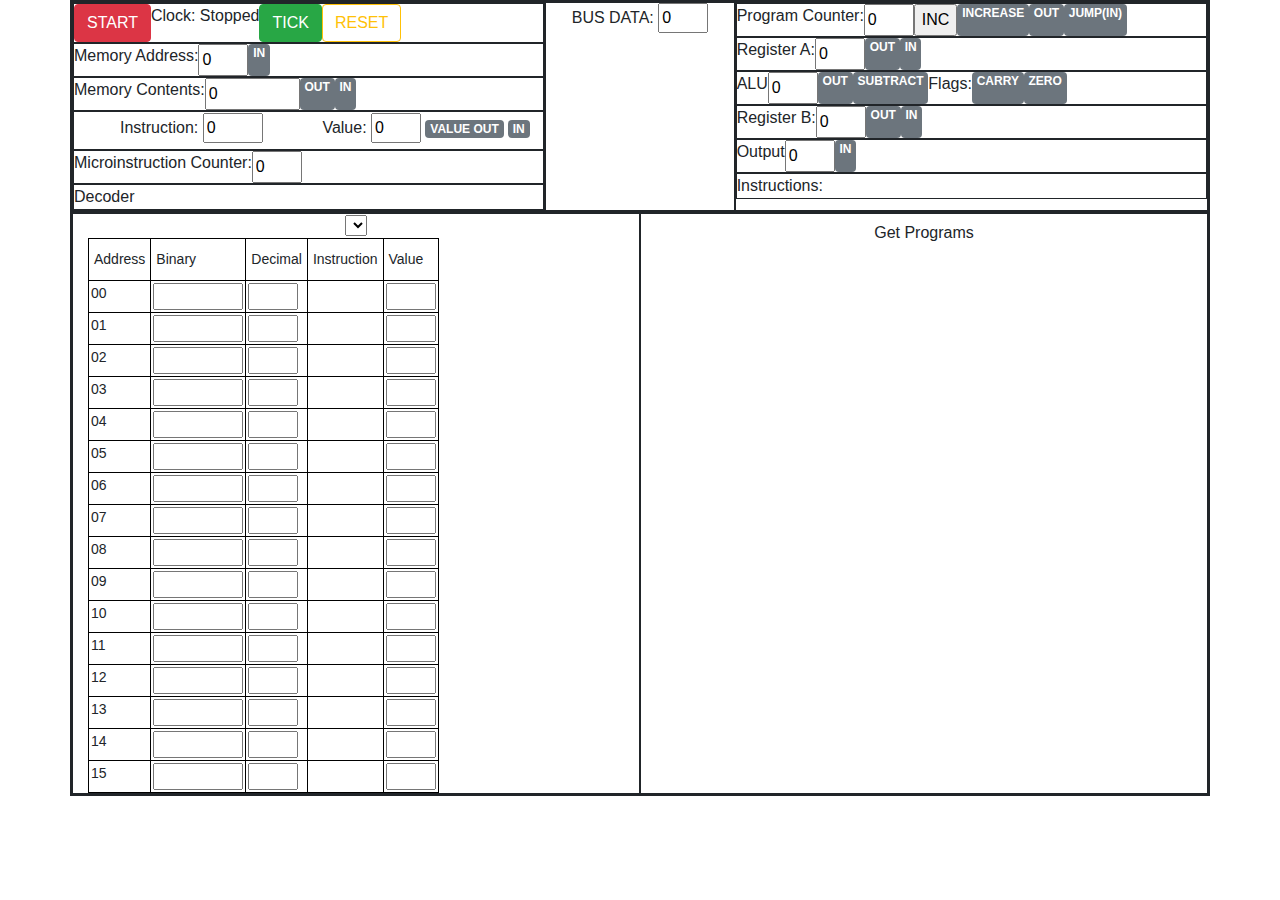
==== server/src/main/webapp/index.html @ 7f4cc9a1 "program selector working" ====
<!DOCTYPE HTML>
<html lang="EN">
<head>
    <link rel="stylesheet" href="https://stackpath.bootstrapcdn.com/bootstrap/4.3.1/css/bootstrap.min.css"
          integrity="sha384-ggOyR0iXCbMQv3Xipma34MD+dH/1fQ784/j6cY/iJTQUOhcWr7x9JvoRxT2MZw1T" crossorigin="anonymous">
    <link rel="stylesheet" href="css/style.css">
    <title>8bit computer</title>
</head>
<body>
<div class="container">
    <div class="row">
        <div class="col-5">
            <div class="row" id="clock">
                <input class="btn btn-danger" type=button id="toggle-clock-button" value="START"
                       onclick="onToggleClock()">
                <span id ="clock-running-display">Clock: Stopped</span>
                <input class="btn btn-success" type=button id="manual-clock-button" value="TICK"
                       onclick="onTick()">
                <input class="btn btn-outline-warning" type=button id="reset" value="RESET"
                       onclick="onReset()">
            </div>
            <div class="row" id="memory-address">
                <label for="memory-address-display">Memory Address: </label>
                <input type="number" value="0" id="memory-address-display">
                <span class="badge badge-secondary" id="MAR_IN">IN</span>
            </div>
            <div class="row" id="memory-value">
                <label for="memory-value-display">Memory Contents: </label>
                <input type="number" value="0" id="memory-value-display" class="binary">
                <span class="badge badge-secondary" id="RAM_OUT">OUT</span>
                <span class="badge badge-secondary" id="RAM_IN">IN</span>
            </div>
            <div class="row" id="instruction-register">
                <table class="table-instruction-register">
                    <tr>
                        <td>
                            <label for="instruction-register-display-higher-bits">Instruction:</label>
                            <input type="number" class="binary-4-digits" value="0" id="instruction-register-display-higher-bits">
                            <span id ="instruction-register-opcode"></span>
                        </td>
                        <td>
                            <label for="instruction-register-display-lower-bits">Value:</label>
                            <input type="number" size="4" value="0" id="instruction-register-display-lower-bits">
                            <span class="badge badge-secondary" id="IregisterOUT">VALUE OUT</span>
                            <span class="badge badge-secondary" id="IregisterIN">IN</span>
                        </td>
                    </tr>
                </table>


            </div>
            <div class="row" id="microinstruction-counter">
                <label for="microinstruction-counter-display">Microinstruction Counter: </label>
                <input type="number" value="0" id="microinstruction-counter-display">
            </div>
            <div class="row" id="decoder">Decoder
            </div>
        </div>
        <div class="col-2" id="bus">
            <label for="bus-display">BUS DATA:</label>
            <input type="number" value="0" id="bus-display">
        </div>
        <div class="col-5">
            <div class="row" id="program-counter">
                <label for="program-counter-display">Program Counter: </label><input type="number" value="0"
                                                                                     id="program-counter-display">
                <input type="button" id="program-counter-increase" value="INC" onclick="onProgramCounterIncrease()">
                <span class="badge badge-secondary" id="PC_enable">INCREASE</span>
                <span class="badge badge-secondary" id="PC_OUT">OUT</span>
                <span class="badge badge-secondary" id="PC_Jump">JUMP(IN)</span>

            </div>
            <div class="row" id="register-a">
                <label for="register-a-display">Register A: </label>
                <input type="number" value="0" id="register-a-display">
                <span class="badge badge-secondary" id="AregisterOUT">OUT</span>
                <span class="badge badge-secondary" id="AregisterIN">IN</span>

            </div>
            <div class="row" id="alu">

                <label for="alu-display">ALU</label>
                <input type="number" value="0" id="alu-display">
                <span class="badge badge-secondary" id="ALU_OUT">OUT</span>
                <span class="badge badge-secondary" id="ALU_Substract">SUBTRACT</span>
                <span>Flags: </span>
                <span class="badge badge-secondary" id="carry">CARRY</span>
                <span class="badge badge-secondary" id="zero">ZERO</span>

            </div>
            <div class="row" id="register-b">
                <label for="register-b-display">Register B: </label>
                <input type="number" value="0" id="register-b-display">
                <span class="badge badge-secondary" id="BregisterOUT">OUT</span>
                <span class="badge badge-secondary" id="BregisterIN">IN</span>
            </div>
            <div class="row" id="output">
                <label for="output-display">Output </label>
                <input type="number" value="0" id="output-display">
                <span class="badge badge-secondary" id="display_IN">IN</span>
            </div>
            <div class="row" id="instruction-display">Instructions:
            </div>

        </div>
    </div>
    <div class="row">
        <div class=col-6>
            <select id="program-selector" name="Select Program:" size="1">

            </select>
            <table class="tg">
                <thead>
                <tr>
                    <th class="tg-0lax">Address</th>
                    <th class="tg-0lax">Binary</th>
                    <th class="tg-0lax">Decimal</th>
                    <th class="tg-0lax">Instruction</th>
                    <th class="tg-0lax">Value</th>

                </tr>
                </thead>
                <tr class="memory-cell-container" id="memory-cell-container-0">
                    <td class="tg-0lax"><span class="memory-cell-number">00</span></td>
                    <td class="tg-0lax"><input type="number" class="memory-cell-binary" id="mem0-binary-value"></td>
                    <td class="tg-0lax"><input type="number" class="memory-cell-decimal" id="mem0-decimal-value"></td>
                    <td class="tg-0lax"><span id="mem0-instruction"></span></td>
                    <td class="tg-0lax"><input type="number" class="memory-cell-decimal" id="mem0-instruction-value">
                    </td>
                </tr>
                <tr class="memory-cell-container" id="memory-cell-container-1">
                    <td class="tg-0lax"><span class="memory-cell-number">01</span></td>
                    <td class="tg-0lax"><input type="number" class="memory-cell-binary" id="mem1-binary-value"></td>
                    <td class="tg-0lax"><input type="number" class="memory-cell-decimal" id="mem1-decimal-value"></td>
                    <td class="tg-0lax"><span id="mem1-instruction"></span></td>
                    <td class="tg-0lax"><input type="number" class="memory-cell-decimal" id="mem1-instruction-value">
                    </td>
                </tr>
                <tr class="memory-cell-container" id="memory-cell-container-2">
                    <td class="tg-0lax"><span class="memory-cell-number">02</span></td>
                    <td class="tg-0lax"><input type="number" class="memory-cell-binary" id="mem2-binary-value"></td>
                    <td class="tg-0lax"><input type="number" class="memory-cell-decimal" id="mem2-decimal-value"></td>
                    <td class="tg-0lax"><span id="mem2-instruction"></span></td>
                    <td class="tg-0lax"><input type="number" class="memory-cell-decimal" id="mem2-instruction-value">
                    </td>
                </tr>
                <tr class="memory-cell-container" id="memory-cell-container-3">
                    <td class="tg-0lax"><span class="memory-cell-number">03</span></td>
                    <td class="tg-0lax"><input type="number" class="memory-cell-binary" id="mem3-binary-value"></td>
                    <td class="tg-0lax"><input type="number" class="memory-cell-decimal" id="mem3-decimal-value"></td>
                    <td class="tg-0lax"><span id="mem3-instruction"></span></td>
                    <td class="tg-0lax"><input type="number" class="memory-cell-decimal" id="mem3-instruction-value">
                    </td>
                </tr>
                <tr class="memory-cell-container" id="memory-cell-container-4">
                    <td class="tg-0lax"><span class="memory-cell-number">04</span></td>
                    <td class="tg-0lax"><input type="number" class="memory-cell-binary" id="mem4-binary-value"></td>
                    <td class="tg-0lax"><input type="number" class="memory-cell-decimal" id="mem4-decimal-value"></td>
                    <td class="tg-0lax"><span id="mem4-instruction"></span></td>
                    <td class="tg-0lax"><input type="number" class="memory-cell-decimal" id="mem4-instruction-value">
                    </td>
                </tr>
                <tr class="memory-cell-container" id="memory-cell-container-5">
                    <td class="tg-0lax"><span class="memory-cell-number">05</span></td>
                    <td class="tg-0lax"><input type="number" class="memory-cell-binary" id="mem5-binary-value"></td>
                    <td class="tg-0lax"><input type="number" class="memory-cell-decimal" id="mem5-decimal-value"></td>
                    <td class="tg-0lax"><span id="mem5-instruction"></span></td>
                    <td class="tg-0lax"><input type="number" class="memory-cell-decimal" id="mem5-instruction-value">
                    </td>
                </tr>
                <tr class="memory-cell-container" id="memory-cell-container-6">
                    <td class="tg-0lax"><span class="memory-cell-number">06</span></td>
                    <td class="tg-0lax"><input type="number" class="memory-cell-binary" id="mem6-binary-value"></td>
                    <td class="tg-0lax"><input type="number" class="memory-cell-decimal" id="mem6-decimal-value"></td>
                    <td class="tg-0lax"><span id="mem6-instruction"></span></td>
                    <td class="tg-0lax"><input type="number" class="memory-cell-decimal" id="mem6-instruction-value">
                    </td>
                </tr>
                <tr class="memory-cell-container" id="memory-cell-container-7">
                    <td class="tg-0lax"><span class="memory-cell-number">07</span></td>
                    <td class="tg-0lax"><input type="number" class="memory-cell-binary" id="mem7-binary-value"></td>
                    <td class="tg-0lax"><input type="number" class="memory-cell-decimal" id="mem7-decimal-value"></td>
                    <td class="tg-0lax"><span id="mem7-instruction"></span></td>
                    <td class="tg-0lax"><input type="number" class="memory-cell-decimal" id="mem7-instruction-value">
                    </td>
                </tr>
                <tr class="memory-cell-container" id="memory-cell-container-8">
                    <td class="tg-0lax"><span class="memory-cell-number">08</span></td>
                    <td class="tg-0lax"><input type="number" class="memory-cell-binary" id="mem8-binary-value"></td>
                    <td class="tg-0lax"><input type="number" class="memory-cell-decimal" id="mem8-decimal-value"></td>
                    <td class="tg-0lax"><span id="mem8-instruction"></span></td>
                    <td class="tg-0lax"><input type="number" class="memory-cell-decimal" id="mem8-instruction-value">
                    </td>
                </tr>
                <tr class="memory-cell-container" id="memory-cell-container-9">
                    <td class="tg-0lax"><span class="memory-cell-number">09</span></td>
                    <td class="tg-0lax"><input type="number" class="memory-cell-binary" id="mem9-binary-value"></td>
                    <td class="tg-0lax"><input type="number" class="memory-cell-decimal" id="mem9-decimal-value"></td>
                    <td class="tg-0lax"><span id="mem9-instruction"></span></td>
                    <td class="tg-0lax"><input type="number" class="memory-cell-decimal" id="mem9-instruction-value">
                    </td>
                </tr>
                <tr class="memory-cell-container" id="memory-cell-container-10">
                    <td class="tg-0lax"><span class="memory-cell-number">10</span></td>
                    <td class="tg-0lax"><input type="number" class="memory-cell-binary" id="mem10-binary-value"></td>
                    <td class="tg-0lax"><input type="number" class="memory-cell-decimal" id="mem10-decimal-value"></td>
                    <td class="tg-0lax"><span id="mem10-instruction"></span></td>
                    <td class="tg-0lax"><input type="number" class="memory-cell-decimal" id="mem10-instruction-value">
                    </td>
                </tr>
                <tr class="memory-cell-container" id="memory-cell-container-11">
                    <td class="tg-0lax"><span class="memory-cell-number">11</span></td>
                    <td class="tg-0lax"><input type="number" class="memory-cell-binary" id="mem11-binary-value"></td>
                    <td class="tg-0lax"><input type="number" class="memory-cell-decimal" id="mem11-decimal-value"></td>
                    <td class="tg-0lax"><span id="mem11-instruction"></span></td>
                    <td class="tg-0lax"><input type="number" class="memory-cell-decimal" id="mem11-instruction-value">
                    </td>
                </tr>
                <tr class="memory-cell-container" id="memory-cell-container-12">
                    <td class="tg-0lax"><span class="memory-cell-number">12</span></td>
                    <td class="tg-0lax"><input type="number" class="memory-cell-binary" id="mem12-binary-value"></td>
                    <td class="tg-0lax"><input type="number" class="memory-cell-decimal" id="mem12-decimal-value"></td>
                    <td class="tg-0lax"><span id="mem12-instruction"></span></td>
                    <td class="tg-0lax"><input type="number" class="memory-cell-decimal" id="mem12-instruction-value">
                    </td>
                </tr>
                <tr class="memory-cell-container" id="memory-cell-container-13">
                    <td class="tg-0lax"><span class="memory-cell-number">13</span></td>
                    <td class="tg-0lax"><input type="number" class="memory-cell-binary" id="mem13-binary-value"></td>
                    <td class="tg-0lax"><input type="number" class="memory-cell-decimal" id="mem13-decimal-value"></td>
                    <td class="tg-0lax"><span id="mem13-instruction"></span></td>
                    <td class="tg-0lax"><input type="number" class="memory-cell-decimal" id="mem13-instruction-value">
                    </td>
                </tr>
                <tr class="memory-cell-container" id="memory-cell-container-14">
                    <td class="tg-0lax"><span class="memory-cell-number">14</span></td>
                    <td class="tg-0lax"><input type="number" class="memory-cell-binary" id="mem14-binary-value"></td>
                    <td class="tg-0lax"><input type="number" class="memory-cell-decimal" id="mem14-decimal-value"></td>
                    <td class="tg-0lax"><span id="mem14-instruction"></span></td>
                    <td class="tg-0lax"><input type="number" class="memory-cell-decimal" id="mem14-instruction-value">
                    </td>
                </tr>
                <tr class="memory-cell-container" id="memory-cell-container-15">
                    <td class="tg-0lax"><span class="memory-cell-number">15</span></td>
                    <td class="tg-0lax"><input type="number" class="memory-cell-binary" id="mem15-binary-value"></td>
                    <td class="tg-0lax"><input type="number" class="memory-cell-decimal" id="mem15-decimal-value"></td>
                    <td class="tg-0lax"><span id="mem15-instruction"></span></td>
                    <td class="tg-0lax"><input type="number" class="memory-cell-decimal" id="mem15-instruction-value">
                    </td>
                </tr>
            </table>
        </div>
        <div class="col-6">
            <input type="button" class="btn btn-block" value="Get Programs" onclick="getPrograms()">
            <span id="programs-display"></span>
        </div>
    </div>
</div>
</body>
<script src="websockets.js"></script>
</html>
---- server/src/main/webapp/css/style.css ----
div {
    text-align: center;
    margin: 0;
    border-style: solid;
    border-width: thin;
}

.table-instruction-register{
    table-layout: fixed;
    width: 100%;
}


input[type=number]{
    width: 50px;
}

input[type=number].memory-cell-binary{
    width: 90px;
}

input[type=number].binary{
    width: 95px;
}

input[type=number].memory-cell-decimal{
    width: 50px;
}

input[type=number].binary-4-digits{
    width:60px;
}

.on {
    background-color: red;
}

.off {
    background-color: grey;
}

.tg  {border-collapse:collapse;border-spacing:0;}
.tg td{border-color:black;border-style:solid;border-width:1px;font-family:Arial, sans-serif;font-size:14px;
    overflow:hidden;padding:2px 2px;word-break:normal;}
.tg th{border-color:black;border-style:solid;border-width:1px;font-family:Arial, sans-serif;font-size:14px;
    font-weight:normal;overflow:hidden;padding:10px 5px;word-break:normal;}
.tg .tg-0lax{text-align:left;vertical-align:top}

tr.current-memory-address {
    background-color: gray;
 }
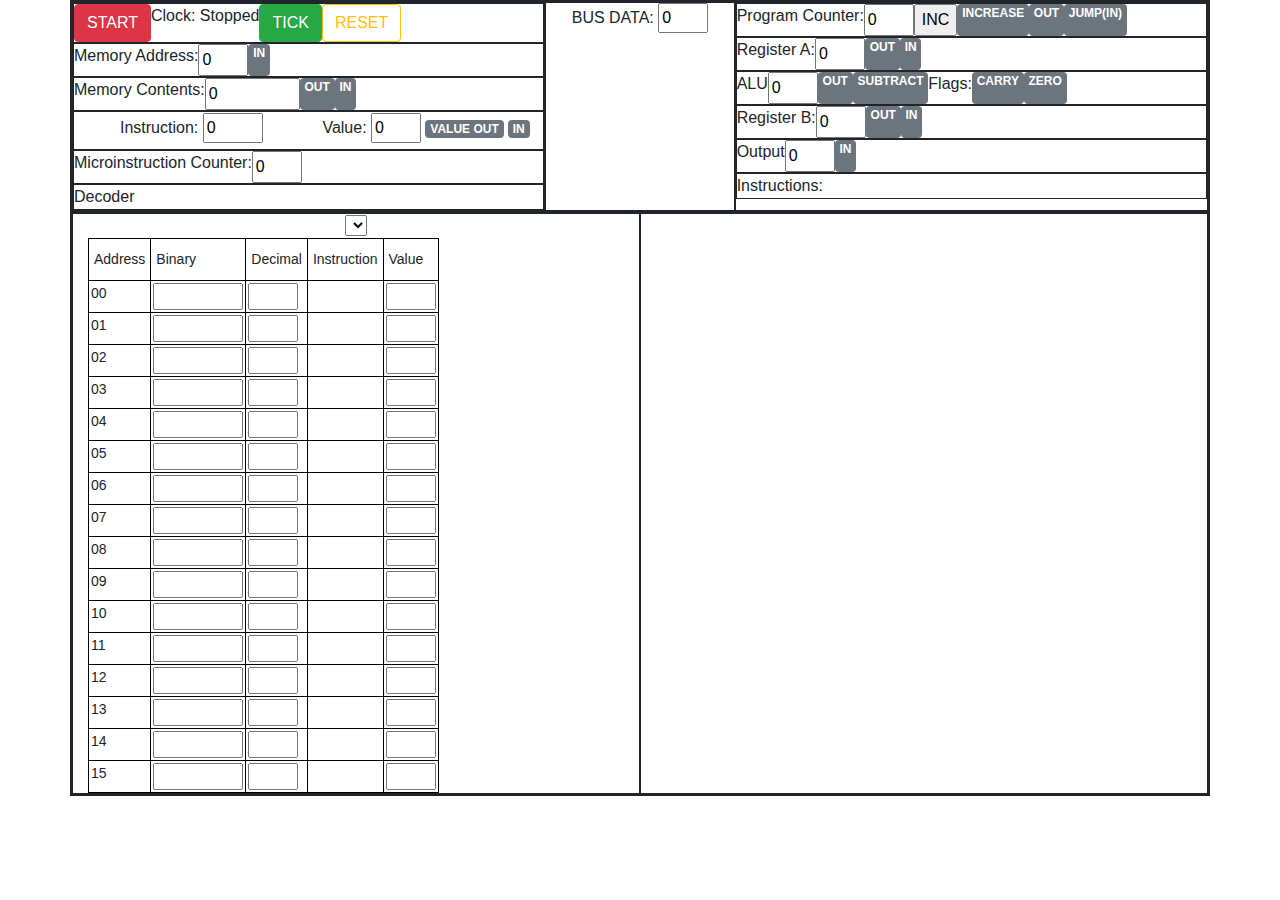
==== commit 4be1aed0: "website sends previous program instead selected but in correct format" ====
--- a/server/src/main/webapp/index.html
+++ b/server/src/main/webapp/index.html
@@ -6,7 +6,7 @@
     <link rel="stylesheet" href="css/style.css">
     <title>8bit computer</title>
 </head>
-<body>
+<body onload = getPrograms()>
 <div class="container">
     <div class="row">
         <div class="col-5">
@@ -106,7 +106,7 @@
     </div>
     <div class="row">
         <div class=col-6>
-            <select id="program-selector" name="Select Program:" size="1">
+            <select id="program-selector" name="Select Program:" size="1" onchange="onSelectProgram(this)">
 
             </select>
             <table class="tg">
@@ -251,8 +251,6 @@
             </table>
         </div>
         <div class="col-6">
-            <input type="button" class="btn btn-block" value="Get Programs" onclick="getPrograms()">
-            <span id="programs-display"></span>
         </div>
     </div>
 </div>
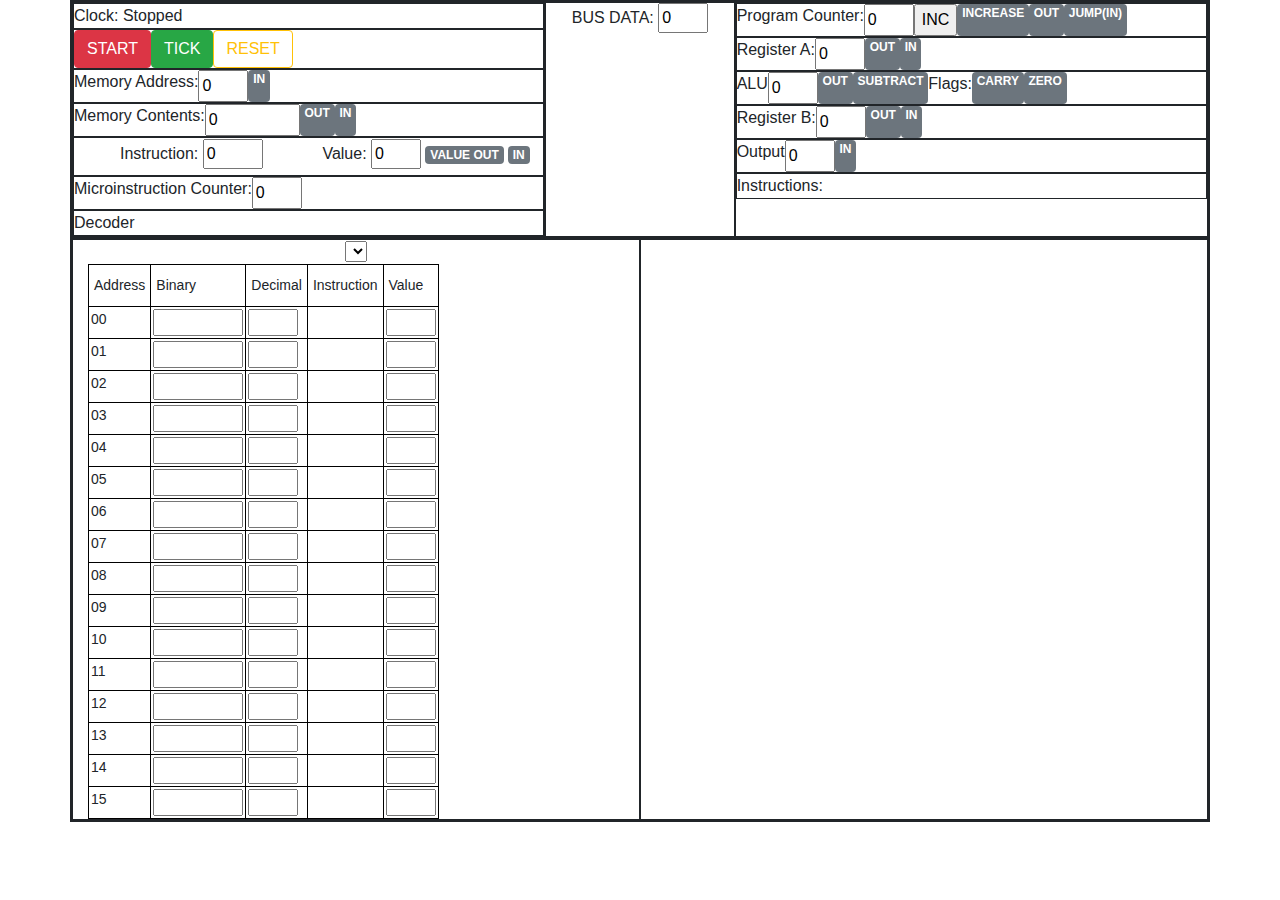
==== commit 4e627b5c: "refactored onLoad. Memory values are now loaded from the computer" ====
--- a/server/src/main/webapp/index.html
+++ b/server/src/main/webapp/index.html
@@ -6,14 +6,18 @@
     <link rel="stylesheet" href="css/style.css">
     <title>8bit computer</title>
 </head>
-<body onload = getPrograms()>
+<body onload=onLoad()>
 <div class="container">
     <div class="row">
         <div class="col-5">
+            <div class="row" id="indicators">
+                <span class ="badge badge-info" id="connection-indicator"></span>
+                <span id="clock-running-display">Clock: Stopped</span>
+
+            </div>
             <div class="row" id="clock">
                 <input class="btn btn-danger" type=button id="toggle-clock-button" value="START"
                        onclick="onToggleClock()">
-                <span id ="clock-running-display">Clock: Stopped</span>
                 <input class="btn btn-success" type=button id="manual-clock-button" value="TICK"
                        onclick="onTick()">
                 <input class="btn btn-outline-warning" type=button id="reset" value="RESET"
@@ -35,8 +39,9 @@
                     <tr>
                         <td>
                             <label for="instruction-register-display-higher-bits">Instruction:</label>
-                            <input type="number" class="binary-4-digits" value="0" id="instruction-register-display-higher-bits">
-                            <span id ="instruction-register-opcode"></span>
+                            <input type="number" class="binary-4-digits" value="0"
+                                   id="instruction-register-display-higher-bits">
+                            <span id="instruction-register-opcode"></span>
                         </td>
                         <td>
                             <label for="instruction-register-display-lower-bits">Value:</label>
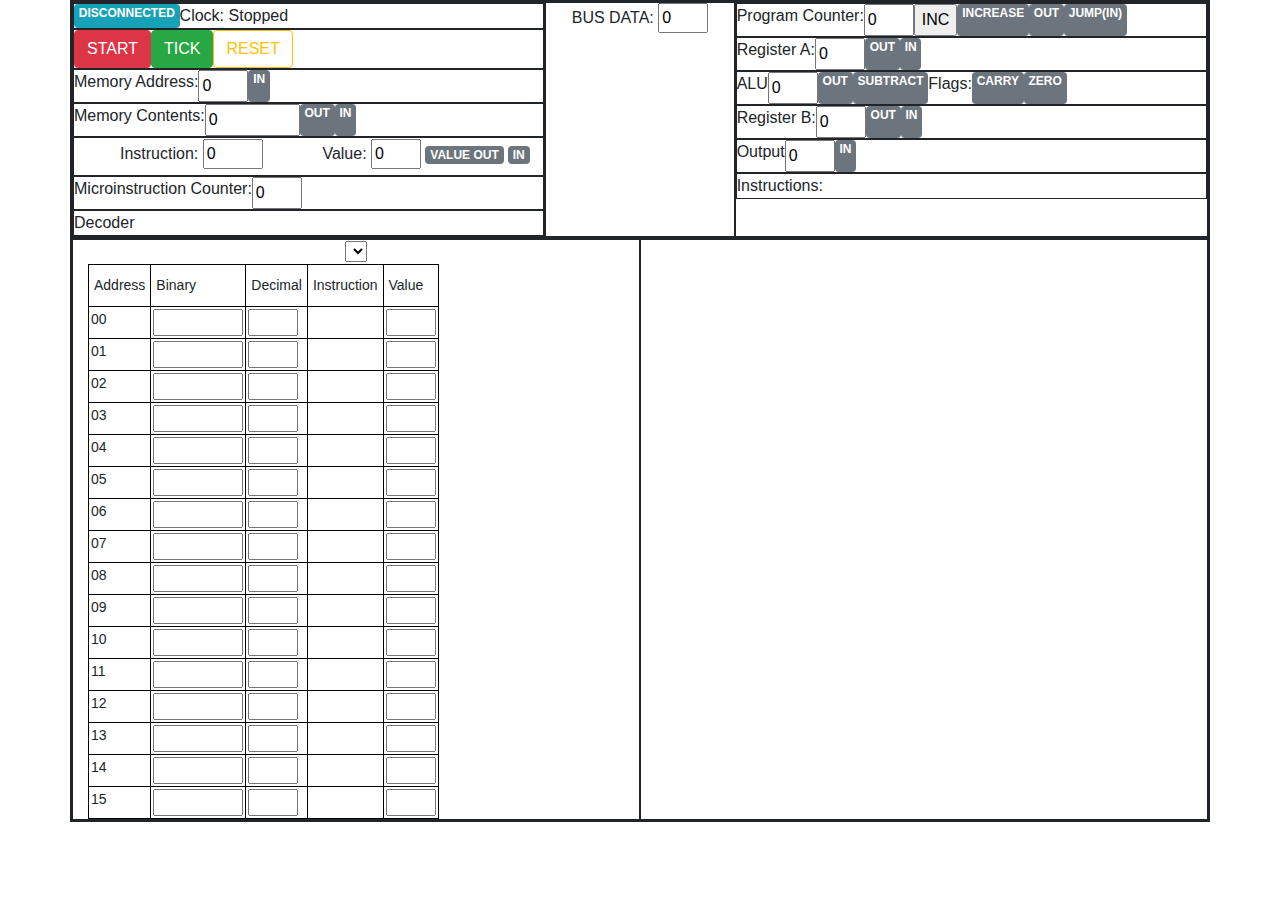
==== commit aef100b0: "refactoring, need to change signalling system before proceeding" ====
--- a/server/src/main/webapp/index.html
+++ b/server/src/main/webapp/index.html
@@ -1,8 +1,7 @@
 <!DOCTYPE HTML>
 <html lang="EN">
 <head>
-    <link rel="stylesheet" href="https://stackpath.bootstrapcdn.com/bootstrap/4.3.1/css/bootstrap.min.css"
-          integrity="sha384-ggOyR0iXCbMQv3Xipma34MD+dH/1fQ784/j6cY/iJTQUOhcWr7x9JvoRxT2MZw1T" crossorigin="anonymous">
+    <link rel="stylesheet" href="css/bootstrap_4.3.1_css_bootstrap.css">
     <link rel="stylesheet" href="css/style.css">
     <title>8bit computer</title>
 </head>
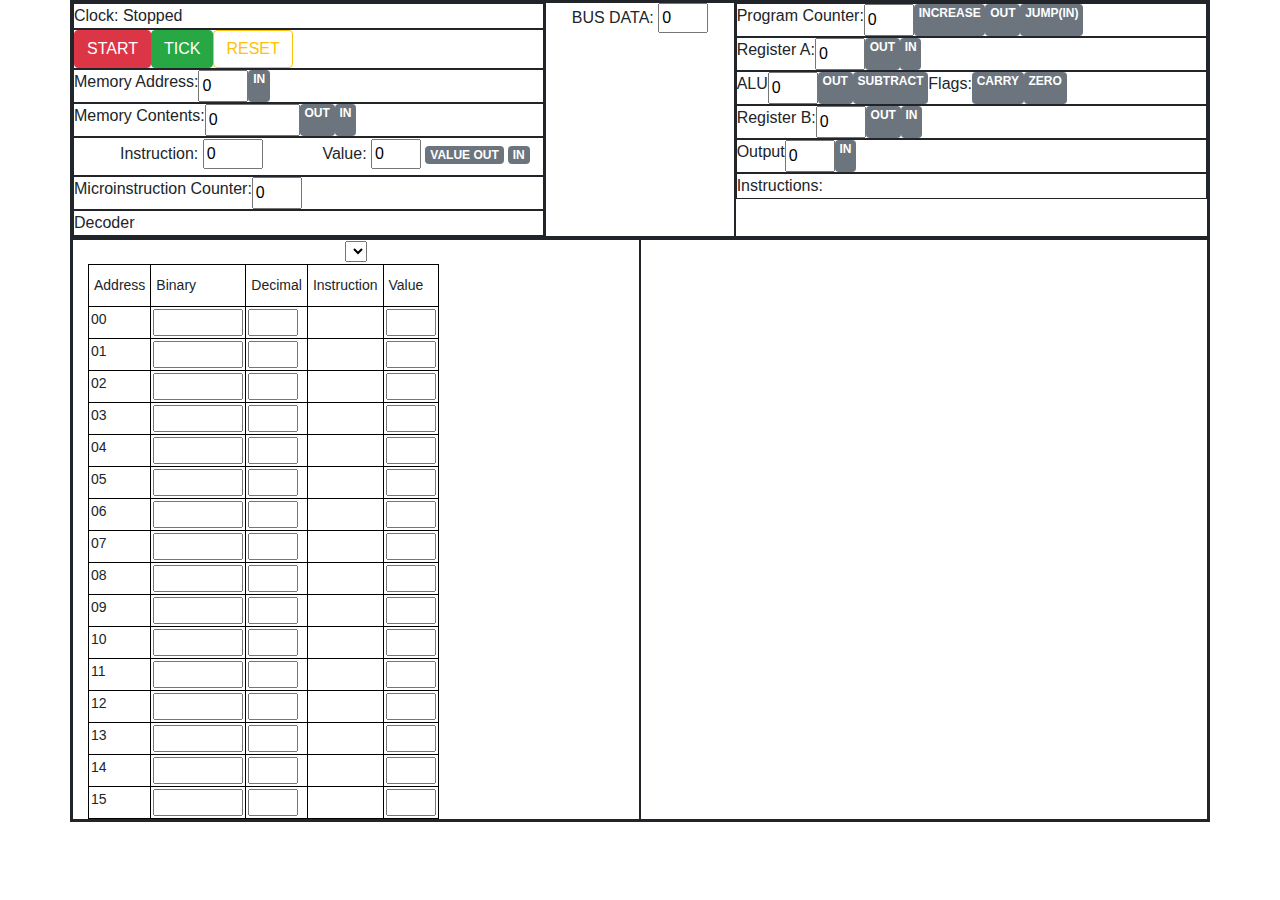
==== commit 82a00ac2: "current program is loaded to the webpage at startup" ====
--- a/server/src/main/webapp/index.html
+++ b/server/src/main/webapp/index.html
@@ -18,7 +18,7 @@
                 <input class="btn btn-danger" type=button id="toggle-clock-button" value="START"
                        onclick="onToggleClock()">
                 <input class="btn btn-success" type=button id="manual-clock-button" value="TICK"
-                       onclick="onTick()">
+                       onclick="onManualClockAdvance()">
                 <input class="btn btn-outline-warning" type=button id="reset" value="RESET"
                        onclick="onReset()">
             </div>
@@ -68,7 +68,6 @@
             <div class="row" id="program-counter">
                 <label for="program-counter-display">Program Counter: </label><input type="number" value="0"
                                                                                      id="program-counter-display">
-                <input type="button" id="program-counter-increase" value="INC" onclick="onProgramCounterIncrease()">
                 <span class="badge badge-secondary" id="PC_enable">INCREASE</span>
                 <span class="badge badge-secondary" id="PC_OUT">OUT</span>
                 <span class="badge badge-secondary" id="PC_Jump">JUMP(IN)</span>
